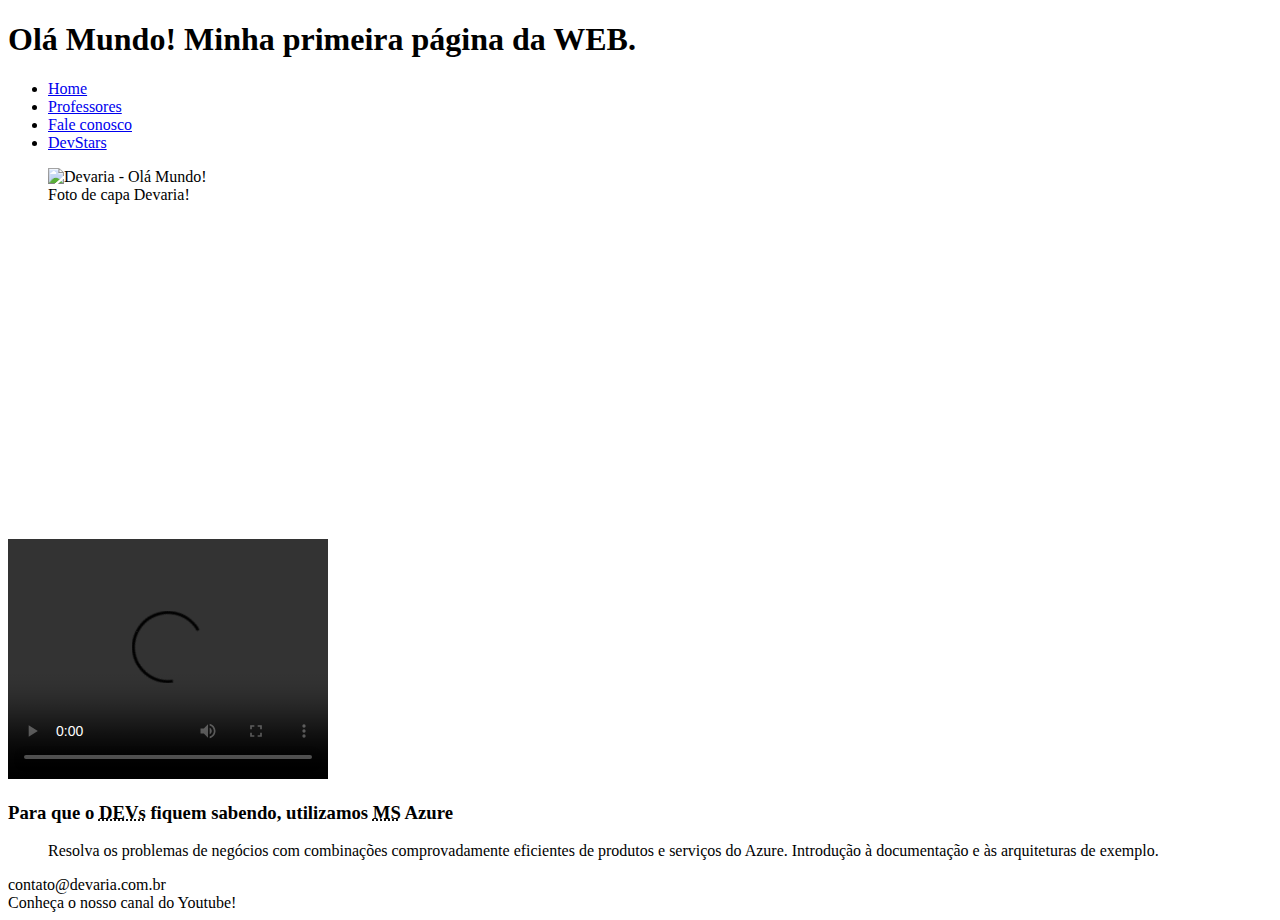
==== index.html @ cf691c29 "IndexCss" ====
<!DOCTYPE html>
<html lang="pt-BR">

<head>
    <meta charset="utf-8" />
    <meta name="description" content="A devaria é uma formação para pessoas que não possuem conhecimento em programação e querem se tornar desenvolvedor" />
    <meta name="keywords" content="devaria, progrmação, aulas ao vivo, desenvolvimento de sistemas" />
    <meta name="author" content="Daniel Castello" />
    <meta http-equiv="Refresh" Content="300" />
    <title>Olá Mundo!</title>
</head>


<body>
    <header>
        <h1>Olá Mundo! Minha primeira página da WEB.</h1>
        <nav>
            <ul>
                <li><a href="index.html">Home</a></li>
                <li><a href="Professores.html">Professores</a></li>
                <li><a href="FaleConosco.html">Fale conosco</a></li>
                <li><a href="DevStars.html">DevStars</a></li>
            </ul>
        </nav>
    </header>
    <main>
        <section>
            <figure>
                <img src="Fotos/fotohome .png" width="500" alt="Devaria - Olá Mundo!" />
                <figcaption> Foto de capa Devaria!</figcaption>
            </figure>
        </section>

        <section>
            <div>
                <iframe width="560" height="315" src="https://www.youtube.com/embed/ZEqYpFQZHsw" title="Apresentação"
                    frameborder="0"
                    allow="accelerometer; autoplay; clipboard-write; encrypted-media; gyroscope; picture-in-picture"
                    allowfullscreen></iframe>
                </di>
        </section>

        <section>
            <video width="320" height="240" controls="controls">
                <source src="Videos/anuncio.mp4" type="video/mp4">
            </video>
        </section>

        <section>
            <h3>Para que o <abbr title="Developers">DEVs</abbr> fiquem sabendo, utilizamos <abbr
                    title="Microsoft">MS</abbr> Azure</h3>
            <blockquote cite="https://azure.microsoft.com/pt-br/solutions/">Resolva os problemas de negócios com
                combinações comprovadamente eficientes de produtos e serviços do Azure.
                Introdução à documentação e às arquiteturas de exemplo.</blockquote>
        </section>

    </main>
    <footer>
        <section>
            <span>contato@devaria.com.br</span> <br />
            <span>Conheça o nosso canal do Youtube!</span>
        </section>
    </footer>
</body>

</html>
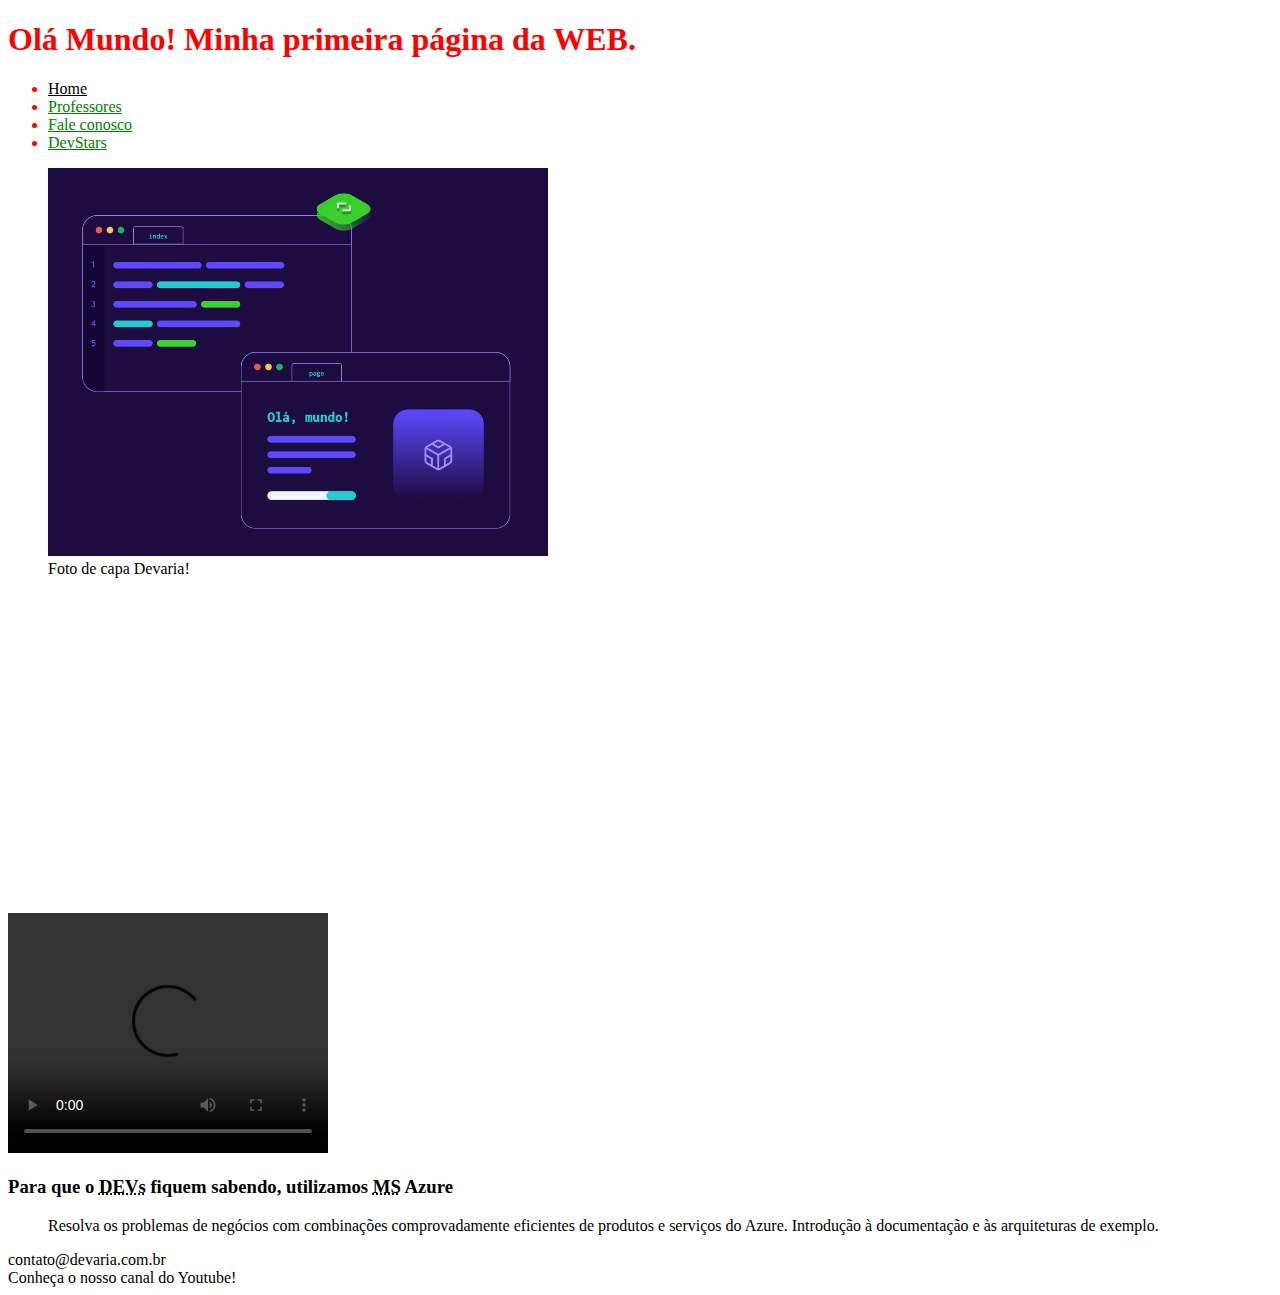
==== commit 994aa390: "modificacaoCSS" ====
--- a/index.html
+++ b/index.html
@@ -7,16 +7,19 @@
     <meta name="keywords" content="devaria, progrmação, aulas ao vivo, desenvolvimento de sistemas" />
     <meta name="author" content="Daniel Castello" />
     <meta http-equiv="Refresh" Content="300" />
+    <link rel="stylesheet" href="public/css/index.css" />
+    <meta name="viewport" content="width=device-width, initial-scale=1.0"/>
     <title>Olá Mundo!</title>
+   
 </head>
 
 
 <body>
     <header>
-        <h1>Olá Mundo! Minha primeira página da WEB.</h1>
-        <nav>
+        <h1 class="color-red">Olá Mundo! Minha primeira página da WEB.</h1>
+        <nav class="color-red">
             <ul>
-                <li><a href="index.html">Home</a></li>
+                <li><a href="index.html" id="link-home">Home</a></li>
                 <li><a href="Professores.html">Professores</a></li>
                 <li><a href="FaleConosco.html">Fale conosco</a></li>
                 <li><a href="DevStars.html">DevStars</a></li>
@@ -26,7 +29,7 @@
     <main>
         <section>
             <figure>
-                <img src="Fotos/fotohome .png" width="500" alt="Devaria - Olá Mundo!" />
+                <img src="public/fotos/fotohome .png" width="500" alt="Devaria - Olá Mundo!" />
                 <figcaption> Foto de capa Devaria!</figcaption>
             </figure>
         </section>
@@ -42,7 +45,7 @@
 
         <section>
             <video width="320" height="240" controls="controls">
-                <source src="Videos/anuncio.mp4" type="video/mp4">
+                <source src="public/videos/anuncio.mp4" type="video/mp4">
             </video>
         </section>
 
--- a/public/css/index.css
+++ b/public/css/index.css
@@ -0,0 +1,10 @@
+.color-red{
+    color: red;
+}
+.color-red ul li a {
+    color:green;
+}
+  #link-home{
+      color: black;
+
+  }  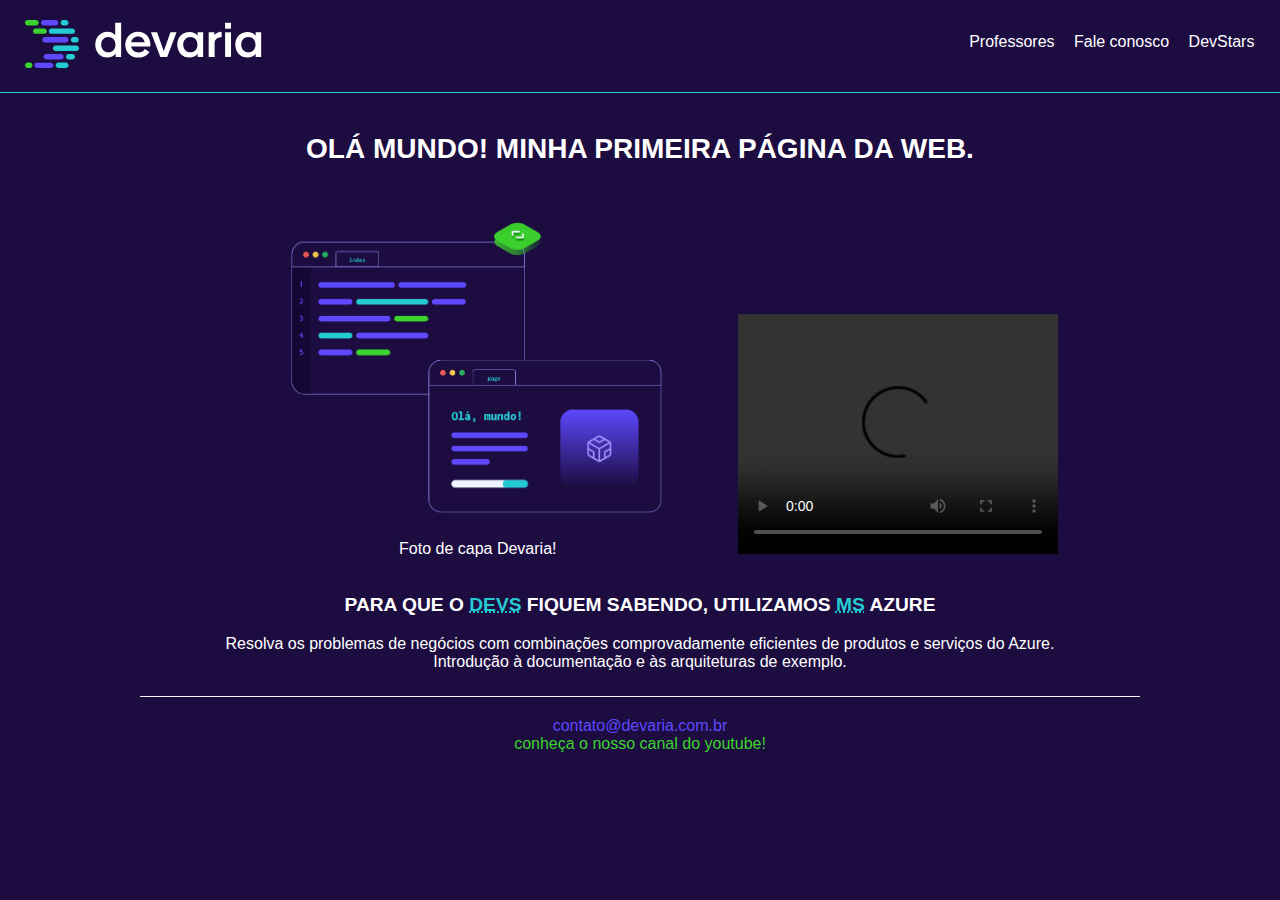
==== commit a83830d6: "configuracaoDevStars" ====
--- a/index.html
+++ b/index.html
@@ -7,8 +7,13 @@
     <meta name="keywords" content="devaria, progrmação, aulas ao vivo, desenvolvimento de sistemas" />
     <meta name="author" content="Daniel Castello" />
     <meta http-equiv="Refresh" Content="300" />
+    <meta name="viewport" content="width=device-width, initial-scale=1.0"/>
+    <link rel="stylesheet" href="public/css/devaria.css" />
+    <link rel="stylesheet" href="public/css/footer.css" />
+    <link rel="stylesheet" href="public/css/header.css" />
     <link rel="stylesheet" href="public/css/index.css" />
-    <meta name="viewport" content="width=device-width, initial-scale=1.0"/>
+    <link rel="stylesheet" href="public/css/DevStars.css" />
+
     <title>Olá Mundo!</title>
    
 </head>
@@ -16,43 +21,39 @@
 
 <body>
     <header>
-        <h1 class="color-red">Olá Mundo! Minha primeira página da WEB.</h1>
-        <nav class="color-red">
-            <ul>
-                <li><a href="index.html" id="link-home">Home</a></li>
+        <a href="index.html" class="link-logo">
+            <img src="public/fotos/logo-devaria.svg" alt="Logo devaria">
+        </a>
+        <nav class="menu"> 
+            <ul >                
                 <li><a href="Professores.html">Professores</a></li>
                 <li><a href="FaleConosco.html">Fale conosco</a></li>
                 <li><a href="DevStars.html">DevStars</a></li>
             </ul>
         </nav>
     </header>
-    <main>
-        <section>
-            <figure>
-                <img src="public/fotos/fotohome .png" width="500" alt="Devaria - Olá Mundo!" />
+    <main class="text-center">
+        <h1 class="title">Olá Mundo! Minha primeira página da WEB.</h1>
+
+        <section class="cover-container">
+            <figure >
+                <img src="public/fotos/fotohome .png"  alt="Devaria - Olá Mundo!" />
                 <figcaption> Foto de capa Devaria!</figcaption>
             </figure>
         </section>
 
-        <section>
-            <div>
-                <iframe width="560" height="315" src="https://www.youtube.com/embed/ZEqYpFQZHsw" title="Apresentação"
-                    frameborder="0"
-                    allow="accelerometer; autoplay; clipboard-write; encrypted-media; gyroscope; picture-in-picture"
-                    allowfullscreen></iframe>
-                </di>
-        </section>
-
-        <section>
-            <video width="320" height="240" controls="controls">
+     
+        <section class="section-video">
+           <video width="320" height="240" controls="controls">
                 <source src="public/videos/anuncio.mp4" type="video/mp4">
             </video>
         </section>
+    
 
-        <section>
-            <h3>Para que o <abbr title="Developers">DEVs</abbr> fiquem sabendo, utilizamos <abbr
+        <section class="section-azure">
+            <h3 class="title">Para que o <abbr title="Developers">DEVs</abbr> fiquem sabendo, utilizamos <abbr
                     title="Microsoft">MS</abbr> Azure</h3>
-            <blockquote cite="https://azure.microsoft.com/pt-br/solutions/">Resolva os problemas de negócios com
+            <blockquote class="text-justify" cite="https://azure.microsoft.com/pt-br/solutions/">Resolva os problemas de negócios com
                 combinações comprovadamente eficientes de produtos e serviços do Azure.
                 Introdução à documentação e às arquiteturas de exemplo.</blockquote>
         </section>
--- a/public/css/devaria.css
+++ b/public/css/devaria.css
@@ -0,0 +1,40 @@
+/* Estilos globais do site */
+html {
+    height: 100%;
+}
+
+body {
+    background-color: #1c0c3f;
+    font-family: sans-serif;
+    color: #fff;
+    margin: 0;
+}
+
+.title {
+    padding: 0 20px;
+    font-size: 1.75em;
+    text-transform: uppercase;
+}
+
+h1.title {
+    margin: 40px auto 20px;
+}
+
+.text-justify {
+    text-align: justify;
+}
+
+.text-center {
+    text-align: center;
+}
+
+.margin-horizontal-20px {
+    margin-left: 20px;
+    margin-right: 20px;
+}
+
+@media screen and (min-width: 992px) {
+    .width-50pct-desktop {
+        width: 50% !important;
+    }
+}
--- a/public/css/footer.css
+++ b/public/css/footer.css
@@ -0,0 +1,18 @@
+/* Estilos relacionados ao rodape */
+
+footer {
+    text-align: center;
+    border-top: 1px solid #f0f5ff;
+    padding: 20px;
+    width: 75%;
+    margin: auto;
+    text-transform: lowercase;
+}
+
+footer section span:first-child {
+    color: #5e49ff;
+}
+
+footer section span:last-child {
+    color: #3bd42d;
+}--- a/public/css/header.css
+++ b/public/css/header.css
@@ -0,0 +1,44 @@
+/* Estilos do header */
+
+header .link-logo {
+    display: block;
+    padding: 20px 25px;
+    border-bottom: 1px solid #25cbd3;
+}
+
+header nav ul {
+    padding: 0;
+    text-align: center;
+}
+
+header nav ul li {
+    display: inline-block;
+}
+
+header nav ul li:not(:last-child) {
+    margin-right: 15px;
+}
+
+.menu li a {
+    color: #fff;
+    text-decoration: none;
+}
+
+.menu li a:hover {
+    color: #3bd42d;
+    text-decoration: underline;
+}
+
+@media screen and (min-width: 992px) {
+    header {
+        position: relative;
+    }
+
+    .menu {
+        position: absolute;
+        right: 2%;
+        top: 18%;
+    }
+}
+
+
--- a/public/css/index.css
+++ b/public/css/index.css
@@ -1,10 +1,31 @@
-.color-red{
-    color: red;
+/* Estilos da pagina index */
+
+.cover-container figure img {
+    width: 100%;
 }
-.color-red ul li a {
-    color:green;
+
+main h3.title {
+    font-size: 1.2em;
 }
-  #link-home{
-      color: black;
 
-  }  +main section abbr {
+    color: #25cbd3;
+}
+
+@media screen and (min-width: 992px) {
+    .cover-container {
+        width: 40%;
+    }
+
+    .cover-container,
+    .section-video {
+        display: inline-block;
+    }
+
+    main .section-azure blockquote {
+        width: 70%;
+        margin: auto;
+        margin-bottom: 25px;
+        text-align: center;
+    }
+}